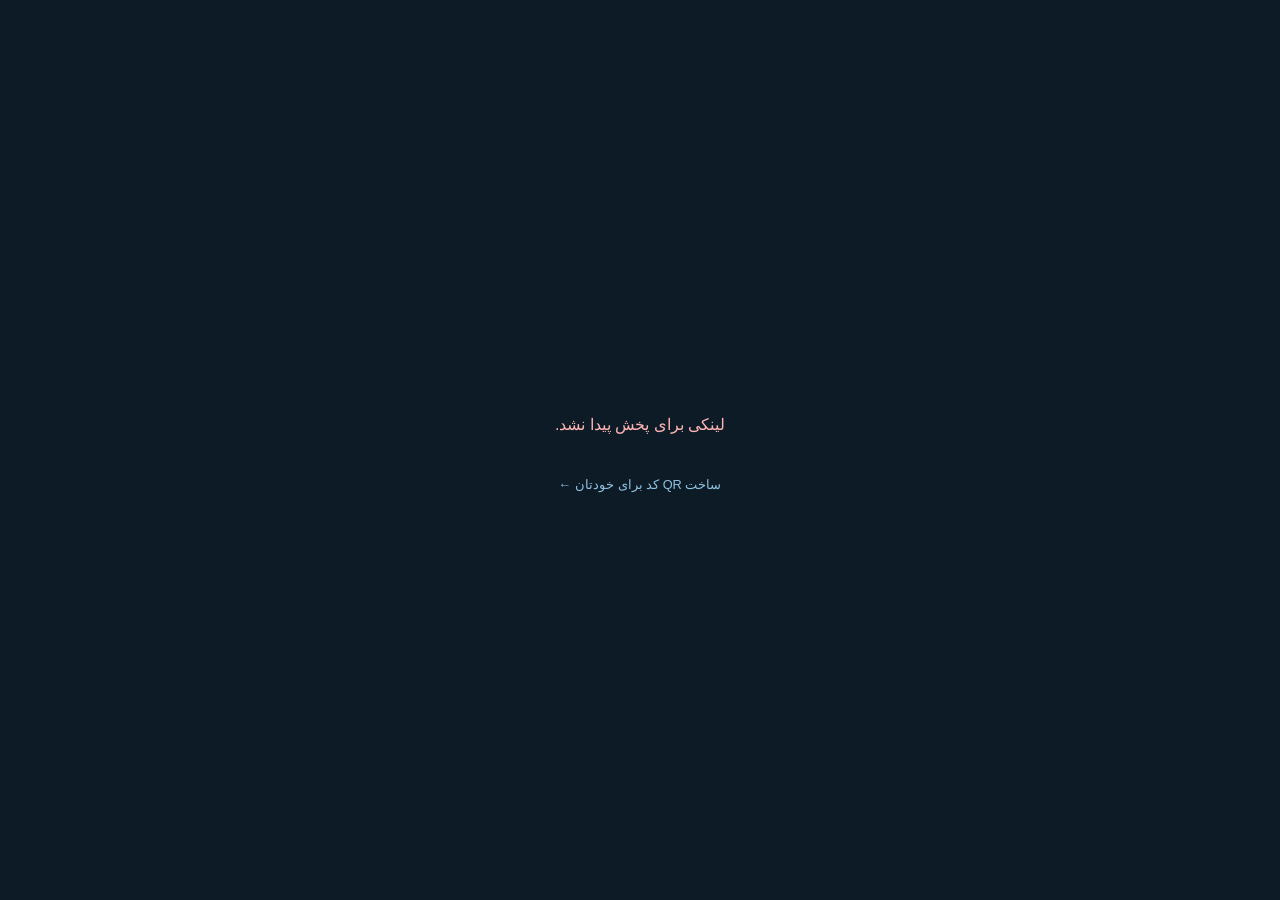
==== play.html @ 4a8fea2a "پخش مستقیم صدا/ویدیو با هر اسکنری از طریق صفحهٔ پلیر (play.html) - QRهای صدا/ویدیو به‌صورت پیش‌فرض ب" ====
<!DOCTYPE html>
<html lang="fa" dir="rtl">
<head>
  <meta charset="UTF-8" />
  <meta name="viewport" content="width=device-width, initial-scale=1.0" />
  <meta name="robots" content="noindex" />
  <title>پخش | ابزار QR کد</title>
  <link rel="icon" href="data:image/svg+xml,<svg xmlns='http://www.w3.org/2000/svg' viewBox='0 0 100 100'><text y='.9em' font-size='90'>🔳</text></svg>" />
  <style>
    * { margin: 0; padding: 0; box-sizing: border-box; }
    html, body { height: 100%; }
    body {
      font-family: 'Vazirmatn', 'Segoe UI', Tahoma, sans-serif;
      background: #0d1b26;
      color: #fff;
      display: flex;
      flex-direction: column;
      align-items: center;
      justify-content: center;
      padding: 18px;
      gap: 18px;
    }
    .stage { width: 100%; max-width: 860px; }
    video, iframe {
      display: block;
      width: 100%;
      aspect-ratio: 16 / 9;
      border: 0;
      border-radius: 14px;
      background: #000;
    }
    audio { display: block; width: 100%; }
    .audio-card {
      background: rgba(255, 255, 255, .06);
      border: 1px solid rgba(255, 255, 255, .12);
      border-radius: 16px;
      padding: 28px 22px;
      text-align: center;
    }
    .audio-card .icon { font-size: 3rem; margin-bottom: 14px; }
    .big-play {
      display: none;
      margin: 0 auto;
      background: #1a5f8a;
      color: #fff;
      border: 0;
      border-radius: 999px;
      font-family: inherit;
      font-size: 1.1rem;
      font-weight: 700;
      padding: 14px 42px;
      cursor: pointer;
    }
    .big-play.show { display: block; }
    .err { color: #ffb4b4; text-align: center; line-height: 2; }
    .foot { font-size: .8rem; }
    .foot a { color: #8fc1e3; text-decoration: none; }
    .src {
      font-size: .72rem;
      color: rgba(255, 255, 255, .45);
      direction: ltr;
      text-align: center;
      word-break: break-all;
      max-width: 860px;
    }
  </style>
</head>
<body>
  <div class="stage" id="stage"></div>
  <button type="button" class="big-play" id="big-play">▶ پخش</button>
  <div class="src" id="src"></div>
  <div class="foot"><a href="./">ساخت QR کد برای خودتان ←</a></div>

  <script>
    (function () {
      'use strict';
      // تغییر هش (بازشدن لینک پخش جدید در همین تب) → رندر دوباره
      window.addEventListener('hashchange', function () { location.reload(); });

      var stage = document.getElementById('stage');
      var bigPlay = document.getElementById('big-play');

      function fail(msg) {
        stage.innerHTML = '<p class="err">' + msg + '</p>';
      }

      // فرمت آدرس: play.html#t=audio|video&u=<لینک انکدشده>
      var params = {};
      location.hash.replace(/^#/, '').split('&').forEach(function (kv) {
        var i = kv.indexOf('=');
        if (i > 0) params[kv.slice(0, i)] = decodeURIComponent(kv.slice(i + 1));
      });

      var url = (params.u || '').trim();
      if (!url || !/^https?:\/\//i.test(url)) {
        fail('لینکی برای پخش پیدا نشد.');
        return;
      }
      url = url.replace(/#media=(audio|video)$/, '');

      var kind = params.t === 'audio' || params.t === 'video' ? params.t : null;

      // یوتیوب و آپارات → embed
      var embed = null;
      try {
        var u = new URL(url);
        var host = u.hostname.replace(/^www\.|^m\./, '');
        if (host === 'youtube.com' || host === 'youtube-nocookie.com' || host === 'youtu.be') {
          var id = null;
          if (host === 'youtu.be') id = u.pathname.split('/')[1] || null;
          else if (u.pathname === '/watch') id = u.searchParams.get('v');
          else {
            var m = u.pathname.match(/^\/(embed|shorts|live)\/([A-Za-z0-9_-]{6,})/);
            if (m) id = m[2];
          }
          if (id) embed = 'https://www.youtube.com/embed/' + id + '?autoplay=1';
        } else if (host === 'aparat.com') {
          var am = u.pathname.match(/^\/v\/([A-Za-z0-9]+)/);
          if (am) embed = 'https://www.aparat.com/video/video/embed/videohash/' + am[1] + '/vt/frame';
        }
        if (!kind) {
          var path = u.pathname.toLowerCase();
          if (/\.(mp3|wav|ogg|oga|m4a|aac|flac|opus)$/.test(path)) kind = 'audio';
          else kind = 'video';
        }
      } catch (e) {
        fail('لینک نامعتبر است.');
        return;
      }

      document.getElementById('src').textContent = url;

      if (embed) {
        var f = document.createElement('iframe');
        f.src = embed;
        f.allow = 'autoplay; encrypted-media; picture-in-picture; fullscreen';
        f.allowFullscreen = true;
        stage.appendChild(f);
        return;
      }

      var el;
      if (kind === 'audio') {
        var card = document.createElement('div');
        card.className = 'audio-card';
        card.innerHTML = '<div class="icon">🎵</div>';
        el = document.createElement('audio');
        el.controls = true;
        el.src = url;
        card.appendChild(el);
        stage.appendChild(card);
      } else {
        el = document.createElement('video');
        el.controls = true;
        el.playsInline = true;
        el.src = url;
        stage.appendChild(el);
      }

      el.addEventListener('error', function () {
        fail('فایل قابل پخش نیست یا در دسترس نیست.');
      });

      // تلاش برای پخش خودکار؛ اگر مرورگر اجازه نداد، دکمهٔ پخش بزرگ
      var p = el.play();
      if (p && p.catch) {
        p.catch(function () {
          bigPlay.classList.add('show');
          bigPlay.addEventListener('click', function () {
            bigPlay.classList.remove('show');
            el.play().catch(function () {});
          });
        });
      }
    })();
  </script>
</body>
</html>
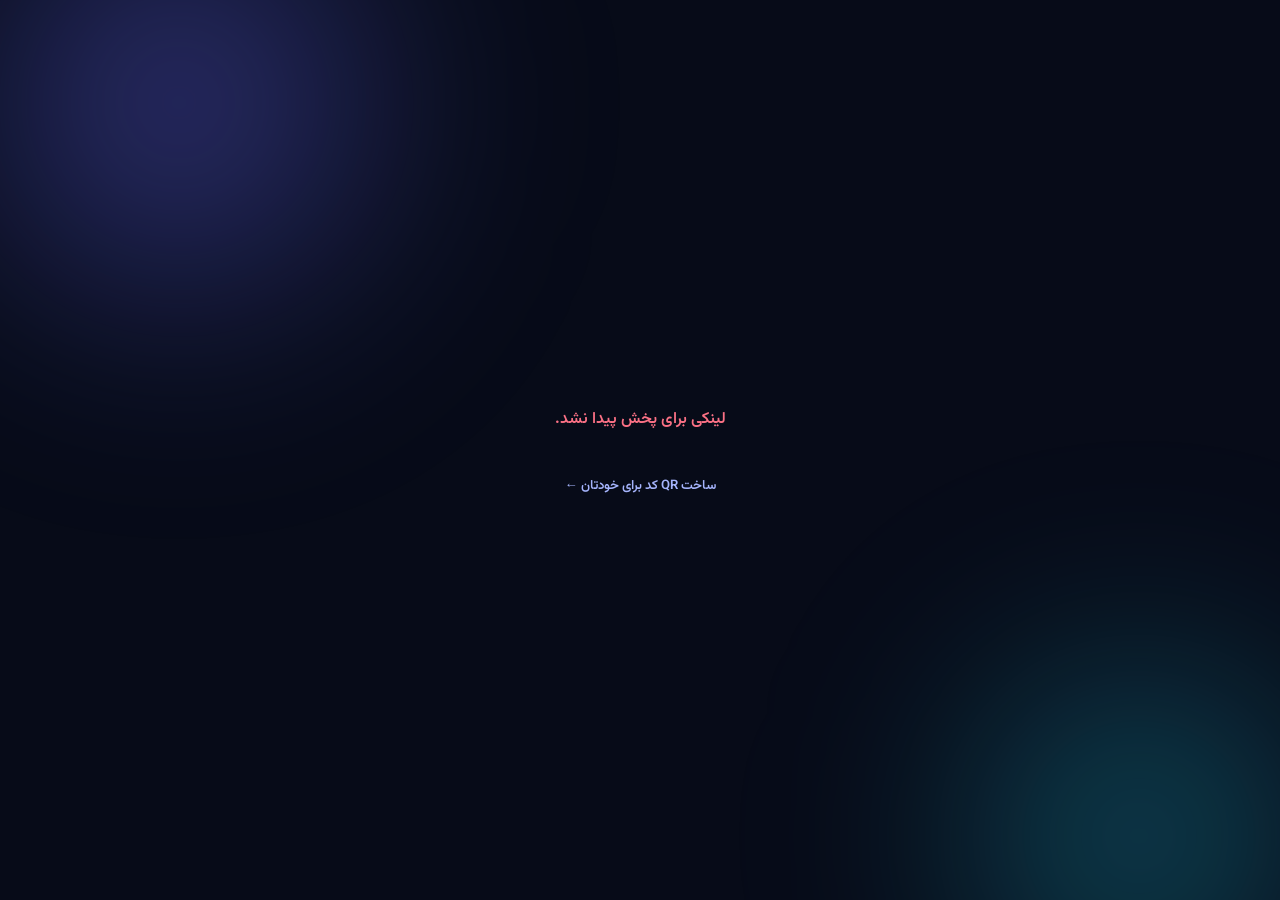
==== commit 589114ab: "بازطراحی کامل رابط کاربری با سبک مدرن ۲۰۲۶ - سیستم طراحی تازه: تم روشن/تاریک با سوییچ (ذخیره در مرور" ====
--- a/play.html
+++ b/play.html
@@ -6,63 +6,97 @@
   <meta name="robots" content="noindex" />
   <title>پخش | ابزار QR کد</title>
   <link rel="icon" href="data:image/svg+xml,<svg xmlns='http://www.w3.org/2000/svg' viewBox='0 0 100 100'><text y='.9em' font-size='90'>🔳</text></svg>" />
+
+  <link rel="preconnect" href="https://fonts.googleapis.com" />
+  <link rel="preconnect" href="https://fonts.gstatic.com" crossorigin />
+  <link href="https://fonts.googleapis.com/css2?family=Vazirmatn:wght@400;600;700;800&display=swap" rel="stylesheet" />
   <style>
     * { margin: 0; padding: 0; box-sizing: border-box; }
     html, body { height: 100%; }
     body {
       font-family: 'Vazirmatn', 'Segoe UI', Tahoma, sans-serif;
-      background: #0d1b26;
-      color: #fff;
+      color: #eef1fb;
+      background: #070b18;
       display: flex;
       flex-direction: column;
       align-items: center;
       justify-content: center;
-      padding: 18px;
-      gap: 18px;
-    }
-    .stage { width: 100%; max-width: 860px; }
+      padding: 20px;
+      gap: 20px;
+      overflow-x: hidden;
+      -webkit-font-smoothing: antialiased;
+    }
+    /* پس‌زمینهٔ aurora */
+    body::before, body::after {
+      content: '';
+      position: fixed;
+      z-index: -1;
+      border-radius: 50%;
+      filter: blur(100px);
+      pointer-events: none;
+    }
+    body::before {
+      width: 48vw; height: 48vw; top: -16vw; inset-inline-end: -10vw;
+      background: radial-gradient(circle, rgba(99,102,241,.5), transparent 65%);
+    }
+    body::after {
+      width: 42vw; height: 42vw; bottom: -16vw; inset-inline-start: -10vw;
+      background: radial-gradient(circle, rgba(34,211,238,.38), transparent 65%);
+    }
+    .stage { width: 100%; max-width: 880px; }
     video, iframe {
       display: block;
       width: 100%;
       aspect-ratio: 16 / 9;
       border: 0;
-      border-radius: 14px;
+      border-radius: 20px;
       background: #000;
+      box-shadow: 0 40px 80px -24px rgba(0,0,0,.8);
     }
     audio { display: block; width: 100%; }
     .audio-card {
-      background: rgba(255, 255, 255, .06);
+      background: rgba(255, 255, 255, .05);
+      -webkit-backdrop-filter: blur(20px);
+      backdrop-filter: blur(20px);
       border: 1px solid rgba(255, 255, 255, .12);
-      border-radius: 16px;
-      padding: 28px 22px;
+      border-radius: 24px;
+      padding: 34px 26px;
       text-align: center;
-    }
-    .audio-card .icon { font-size: 3rem; margin-bottom: 14px; }
+      box-shadow: 0 30px 60px -20px rgba(0,0,0,.6);
+    }
+    .audio-card .icon { font-size: 3.4rem; margin-bottom: 18px; }
     .big-play {
       display: none;
       margin: 0 auto;
-      background: #1a5f8a;
+      background: linear-gradient(135deg, #6366f1, #8b5cf6 55%, #22d3ee 130%);
       color: #fff;
       border: 0;
       border-radius: 999px;
       font-family: inherit;
       font-size: 1.1rem;
       font-weight: 700;
-      padding: 14px 42px;
+      padding: 15px 46px;
       cursor: pointer;
-    }
+      box-shadow: 0 14px 36px -8px rgba(99,102,241,.6);
+      transition: transform .2s cubic-bezier(.32,.72,0,1);
+    }
+    .big-play:hover { transform: translateY(-2px) scale(1.02); }
     .big-play.show { display: block; }
-    .err { color: #ffb4b4; text-align: center; line-height: 2; }
-    .foot { font-size: .8rem; }
-    .foot a { color: #8fc1e3; text-decoration: none; }
+    .err { color: #fb7185; text-align: center; line-height: 2; font-weight: 600; }
+    .foot { font-size: .82rem; color: rgba(255,255,255,.55); }
+    .foot a {
+      color: #a5b4fc; text-decoration: none; font-weight: 600;
+    }
+    .foot a:hover { text-decoration: underline; }
     .src {
       font-size: .72rem;
-      color: rgba(255, 255, 255, .45);
+      color: rgba(255, 255, 255, .4);
       direction: ltr;
       text-align: center;
       word-break: break-all;
-      max-width: 860px;
-    }
+      max-width: 880px;
+    }
+    @media (prefers-reduced-motion: reduce) { * { transition: none !important; } }
   </style>
 </head>
 <body>
